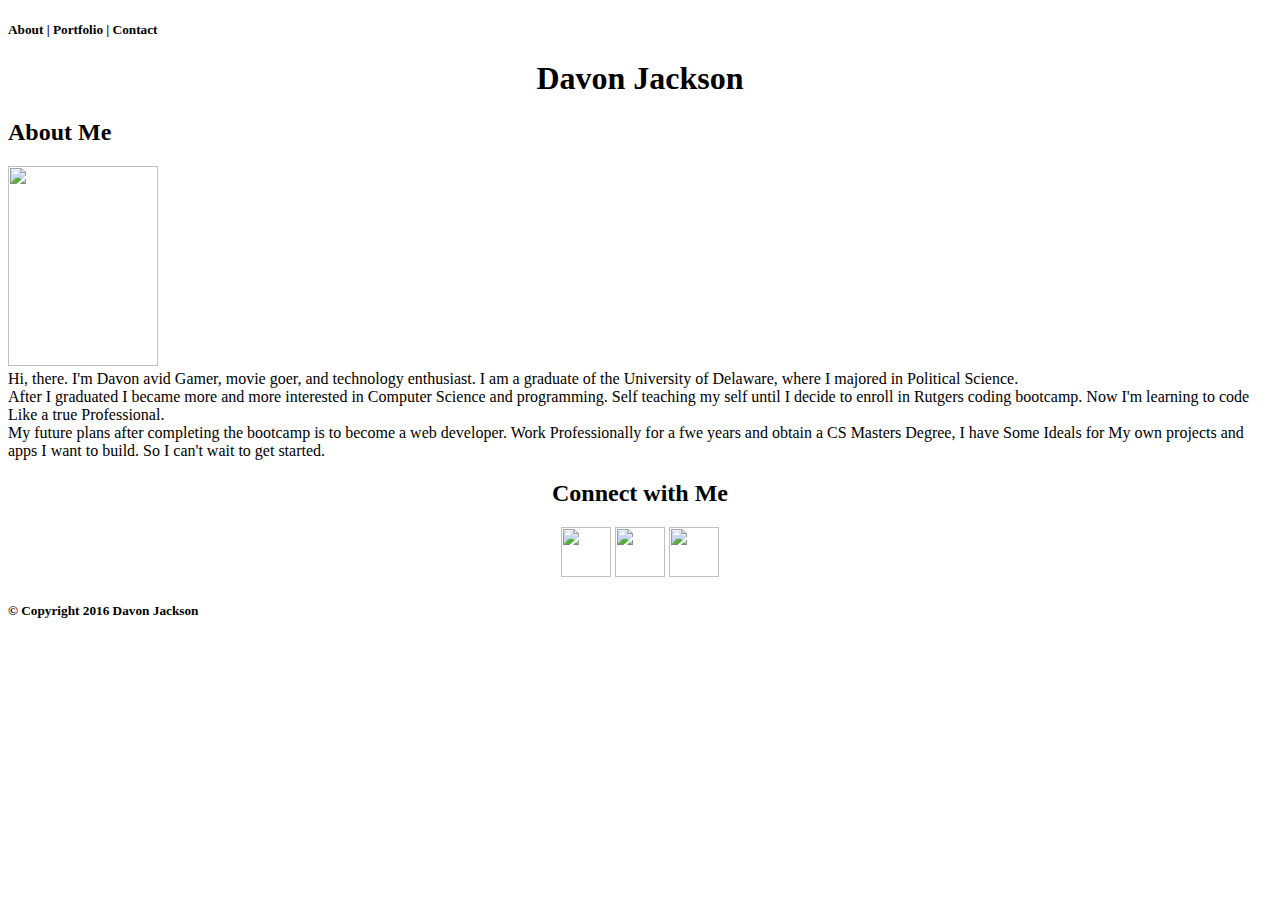
==== index.html @ ed12d8fd "added float and port docs" ====
<!doctype html>
<html>
	<head>
		<title>Davon's Portfolio Site</title>
		<link rel="stylesheet" type="text/css" href="file:///Users/D/Portfolio/assets/css/reset.css">
		<link rel="stylesheet" type="text/css" href="file:///Users/D/Portfolio/assets/css/float.css">
	</head>
	<body>
<header>

    <div id="APC"><h5>About | Portfolio | Contact</h5>
</div>

<div id="Name">
    <center><h1> Davon Jackson</h1></center>
  </div>

		</header>
		<section id="full">

			<aside>
				<div id="AboutAll">
    <div id= "AboutMe">
    	<h2>About Me</h2>
    </div>
    <div id="underline"></div>
    
            <div id="AboutPic">
                <img src="file:///Users/D/Pictures/Photo%20Booth%20Library/Pictures/Port%20Pic.jpg" height="200" width="150"> 
         </div>
            <div id="About">

                Hi, there. I'm Davon avid Gamer, movie goer, and technology enthusiast. I am a graduate of the University of Delaware, where I majored in Political Science. 
                <br>After I graduated I became more and more interested in Computer Science and programming. Self teaching my self until I decide to enroll in Rutgers coding bootcamp. Now I'm learning to code Like a true Professional.</br>
                My future plans after completing the bootcamp is to become a web developer. Work Professionally for a fwe years and obtain a CS Masters Degree, I have Some Ideals for My own projects and apps I want to build. So I can't wait to get started.
            </div>
        </div>
			</aside>




			<aside2>
				<div id="Contact">
					<center>
					<h2> Connect with Me </h2>
					<div id="underline"></div>
       					 
       					<img src="http://www.columbia.edu/~kea2134/img/soc_git.png" height="50" width="50">

       					<img src="http://www.maudience.com/wp-content/uploads/2015/09/linkedin-thumbnail.png" height="50" width="50">
        				<img src="http://cdn.sstatic.net/stackoverflow/company/img/logos/so/so-icon.png?v=c78bd457575a" height="50" width="50">

        			</center>
    
				</div>
			</aside2>

			<!--&lt;section&gt; #eee-->
			<div id="division">
				<!--&lt;div&gt; #6ea3da-->
			</div>
		</section>
		<footer>
			<div id="footcopy"><h5>&copy; Copyright 2016 Davon Jackson</h5></div>
		</footer>
	</body>
</html>
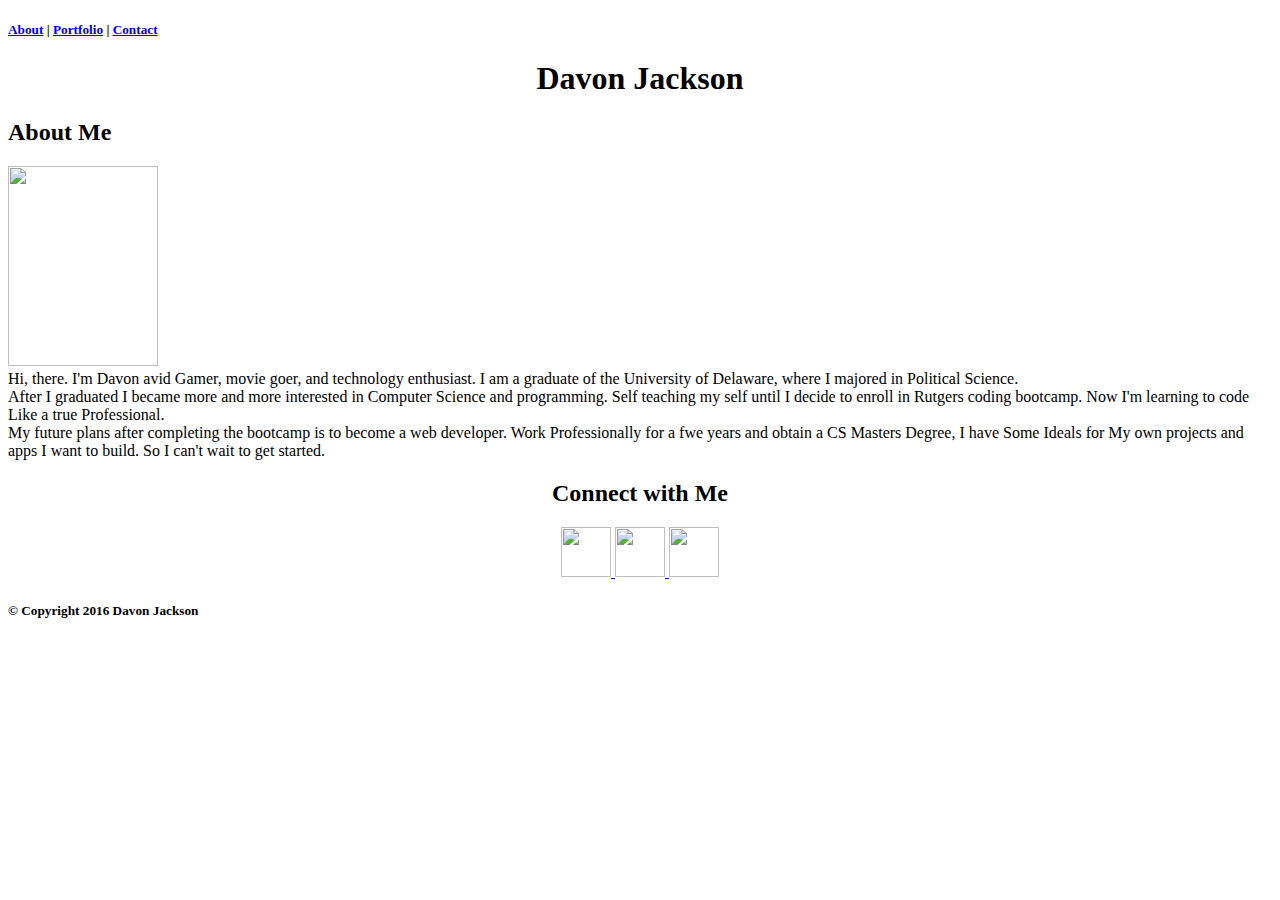
==== commit 310ad09b: "links added" ====
--- a/index.html
+++ b/index.html
@@ -8,7 +8,7 @@
 	<body>
 <header>
 
-    <div id="APC"><h5>About | Portfolio | Contact</h5>
+    <div id="APC"><h5><a href="file:///Users/D/Portfolio/index.html">About</a> | <a href="file:///Users/D/Portfolio/portfolio.html">Portfolio</a> | <a href="file:///Users/D/Portfolio/contact.html">Contact</a></h5>
 </div>
 
 <div id="Name">
@@ -43,13 +43,19 @@
 			<aside2>
 				<div id="Contact">
 					<center>
-					<h2> Connect with Me </h2>
-					<div id="underline"></div>
-       					 
-       					<img src="http://www.columbia.edu/~kea2134/img/soc_git.png" height="50" width="50">
+						<h2> Connect with Me </h2>
+							<div id="underline"></div>
 
-       					<img src="http://www.maudience.com/wp-content/uploads/2015/09/linkedin-thumbnail.png" height="50" width="50">
-        				<img src="http://cdn.sstatic.net/stackoverflow/company/img/logos/so/so-icon.png?v=c78bd457575a" height="50" width="50">
+       							<a href="https://github.com/Djacks44"> 
+       								<img src="http://www.columbia.edu/~kea2134/img/soc_git.png" height="50" width="50">
+       							</a>
+
+       							<a href="https://www.linkedin.com/in/davon-jackson-491b12100?trk=nav_responsive_tab_profile_pic">
+       								<img src="http://www.maudience.com/wp-content/uploads/2015/09/linkedin-thumbnail.png" height="50" width="50">
+       							</a>
+       							<a href="http://stackoverflow.com/users/5855406/djacks">
+        							<img src="http://cdn.sstatic.net/stackoverflow/company/img/logos/so/so-icon.png?v=c78bd457575a" height="50" width="50">
+        						</a>
 
         			</center>
     
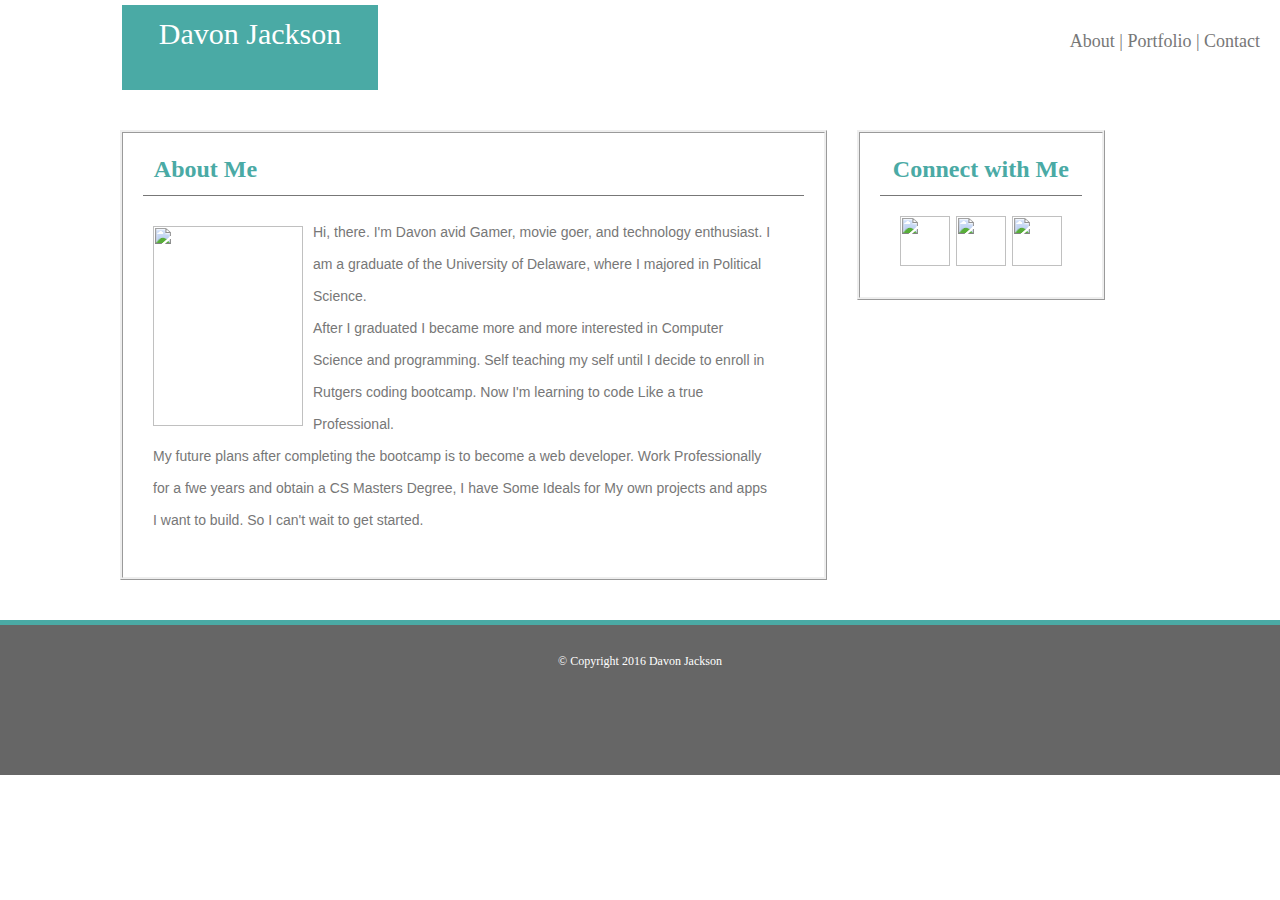
==== commit ef63828c: "anchor work" ====
--- a/index.html
+++ b/index.html
@@ -2,13 +2,13 @@
 <html>
 	<head>
 		<title>Davon's Portfolio Site</title>
-		<link rel="stylesheet" type="text/css" href="file:///Users/D/Portfolio/assets/css/reset.css">
-		<link rel="stylesheet" type="text/css" href="file:///Users/D/Portfolio/assets/css/float.css">
+		<link rel="stylesheet" type="text/css" href="assets/css/reset.css">
+		<link rel="stylesheet" type="text/css" href="assets/css/float.css">
 	</head>
 	<body>
 <header>
 
-    <div id="APC"><h5><a href="file:///Users/D/Portfolio/index.html">About</a> | <a href="file:///Users/D/Portfolio/portfolio.html">Portfolio</a> | <a href="file:///Users/D/Portfolio/contact.html">Contact</a></h5>
+    <div id="APC"><h5><a href="index.html">About</a> | <a href="portfolio.html">Portfolio</a> | <a href="contact.html">Contact</a></h5>
 </div>
 
 <div id="Name">
--- a/assets/css/float.css
+++ b/assets/css/float.css
@@ -0,0 +1,170 @@
+* {
+  box-sizing: border-box;
+  text-align: center;
+}
+body {
+	font-size: 24px;
+	line-height: 32px;
+	background-image:url(file:///Users/D/Downloads/concrete_seamless%202/concrete_seamless.png);
+    border: transparent;
+}
+header {
+	background-color:white;
+	padding-top: 5px;
+	margin-bottom: 20px;
+}
+a {
+   color:#777777;
+  text-decoration: none; /* no underline */
+}
+#APC {
+  float: right;
+  border: transparent;
+  padding-right: 20px;
+  padding-top: 20px;
+  color:#777777;
+  font-family: serif;
+  font-size: 18px;
+  text-decoration: none;
+}
+#Name {
+    background-color:#4aaaa5;
+    color: white;
+    text-align:center;
+    padding-top: 10px;
+    border: solid;
+    border-color: #4aaaa5;
+    width: 20%;
+    height: 85px;
+    font-family: serif;
+    font-size: 30px;
+    margin-left: 122px;
+  }
+section {
+	padding: 20px;
+	margin-bottom: 20px;
+}
+#left {
+	float: left;
+	width: 33.3%;
+	background: #666;
+	color: #fff;
+}
+#middle {
+	float: left;
+	width: 33.3%;
+	background: #888;
+	color: #fff;
+}
+#right {
+	float: left;
+	width: 33.3%;
+	background: #666;
+	color: #fff;
+}
+#full {
+	clear: both;
+	width: 100%;
+	overflow: auto;
+}
+#division {
+
+	padding: 20px;
+	margin-top: 20px;
+}
+aside {
+	float: left;
+	width: 57%;
+	margin-left: 100px;
+	padding: 20px;
+	height: 450px;
+	background: #fff;
+	border: 1px solid #eee;
+	border: ridge;
+	color: #4aaaa5;
+
+}
+#ContactMain {
+   color: #4aaaa5;
+   background-color:white;
+   font-family: Helvetica;
+
+ }
+ #Id{
+ 	border: transparent;
+ 	width: 50px;
+ 	font-weight: bold;
+ }
+ #Id2{
+ 	border: transparent;
+ 	width: 50px;
+ 	color: #777777;
+ 	font-size: 14px;
+ }
+#AboutMe {
+  border: transparent;
+  text-align: left;
+  width: 125px;
+  color: #4aaaa5;
+  font-weight: bold;
+    
+}
+#AboutPic {
+  border: transparent;
+  float: left;
+  margin-top: 10px;
+  margin-left: 10px;
+  margin-right: 10px;
+   
+}
+#About {
+   border:transparent;
+   color: #777777;
+   width: 630px;
+   font-size: 14px;
+   text-align: left;
+   font-family: Arial;
+   padding-left: 10px;
+   }
+
+aside2 {
+	float: left;
+	width: 20%;
+	margin-left: 30px;
+	padding: 20px;
+	height: 170px;
+	background: white;
+	border: 1px solid #eee;
+	border: ridge;
+	font-family: Times;
+	color: #4aaaa5;
+	font-weight: bold;
+}
+
+#underline{
+  border-bottom: solid;
+  border-width: 1px;
+  text-align: center;
+  margin-bottom: 20px;
+  margin-top: 10px;
+  color:#777777;
+
+}
+
+#footcopy	{
+text-align:center;
+height: 110px;
+font-family: serif;
+font-size: 12px;
+}
+
+footer {
+	background-color:#666666;
+	color:white;
+	padding: 20px;
+	clear: both;
+	border-top: solid;
+	border-color: #4aaaa5;
+	border-width: 5px;
+
+}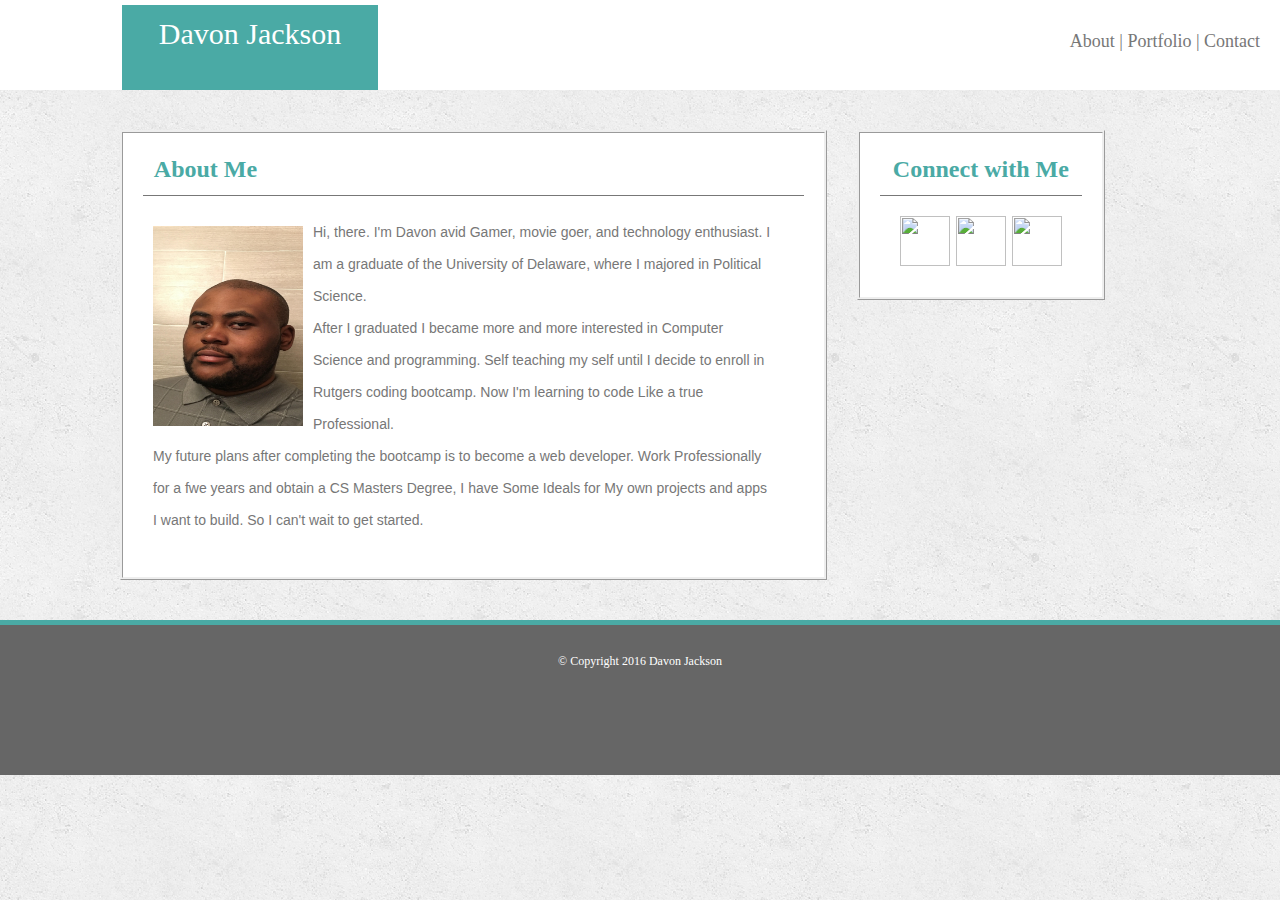
==== commit 5d28a522: "fixed paths" ====
--- a/index.html
+++ b/index.html
@@ -5,7 +5,7 @@
 		<link rel="stylesheet" type="text/css" href="assets/css/reset.css">
 		<link rel="stylesheet" type="text/css" href="assets/css/float.css">
 	</head>
-	<body>
+	<body style="background-image: url(assets/images/concrete_seamless.png)">
 <header>
 
     <div id="APC"><h5><a href="index.html">About</a> | <a href="portfolio.html">Portfolio</a> | <a href="contact.html">Contact</a></h5>
@@ -26,7 +26,7 @@
     <div id="underline"></div>
     
             <div id="AboutPic">
-                <img src="file:///Users/D/Pictures/Photo%20Booth%20Library/Pictures/Port%20Pic.jpg" height="200" width="150"> 
+                <img src="assets/images/Port Pic.jpg" height="200" width="150"> 
          </div>
             <div id="About">
 
--- a/assets/css/float.css
+++ b/assets/css/float.css
@@ -5,7 +5,7 @@
 body {
 	font-size: 24px;
 	line-height: 32px;
-	background-image:url(file:///Users/D/Downloads/concrete_seamless%202/concrete_seamless.png);
+	background-image: url("Portfolio/assets/images/concrete_seamless.png");
     border: transparent;
 }
 header {
